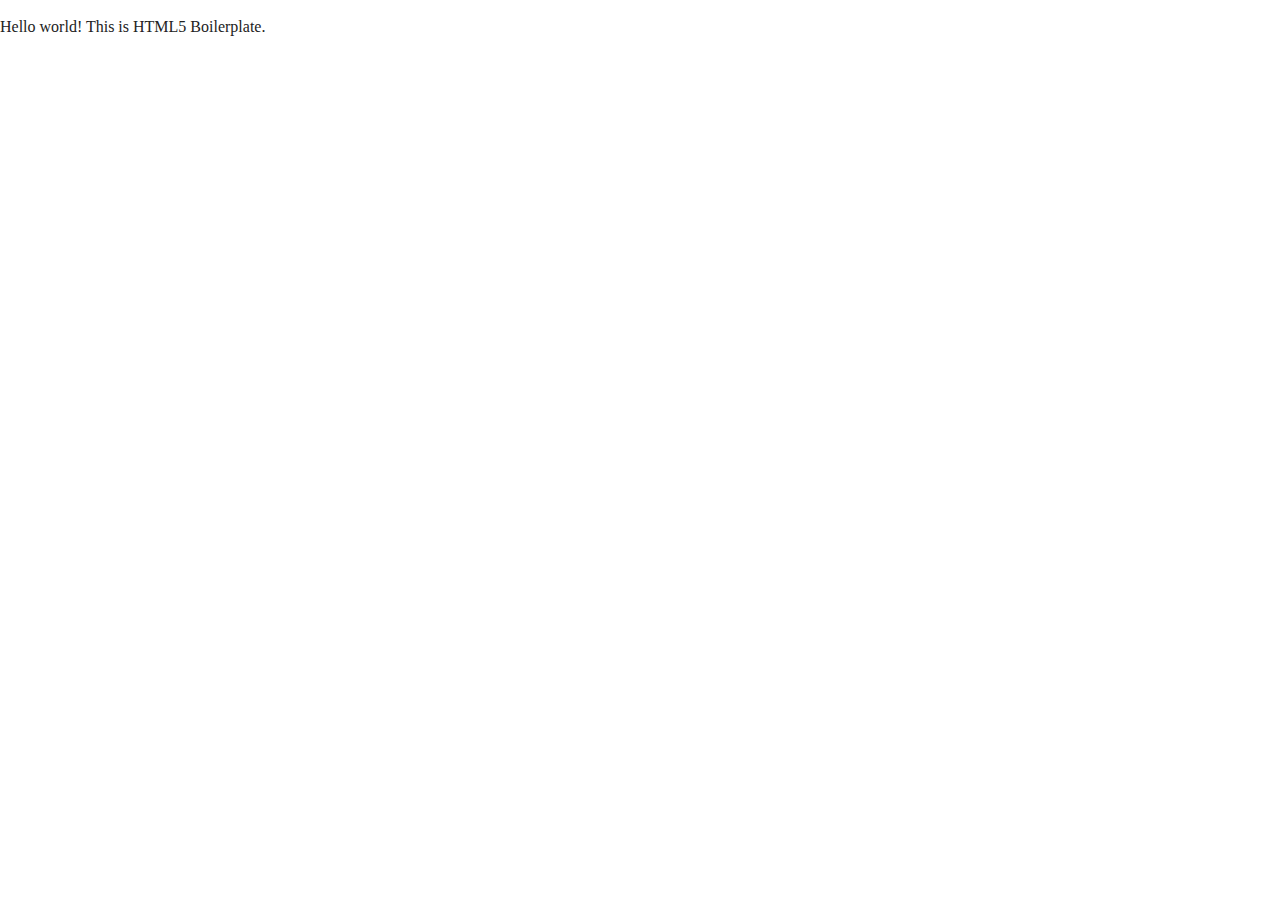
==== index.html @ 2155ab5e "Added HTML5 boilerplate" ====
<!doctype html>
<html class="no-js" lang="">

<head>
  <meta charset="utf-8">
  <title></title>
  <meta name="description" content="">
  <meta name="viewport" content="width=device-width, initial-scale=1">

  <meta property="og:title" content="">
  <meta property="og:type" content="">
  <meta property="og:url" content="">
  <meta property="og:image" content="">

  <link rel="manifest" href="site.webmanifest">
  <link rel="apple-touch-icon" href="icon.png">
  <!-- Place favicon.ico in the root directory -->

  <link rel="stylesheet" href="css/normalize.css">
  <link rel="stylesheet" href="css/main.css">

  <meta name="theme-color" content="#fafafa">
</head>

<body>

  <!-- Add your site or application content here -->
  <p>Hello world! This is HTML5 Boilerplate.</p>
  <script src="js/vendor/modernizr-3.11.2.min.js"></script>
  <script src="js/plugins.js"></script>
  <script src="js/main.js"></script>

  <!-- Google Analytics: change UA-XXXXX-Y to be your site's ID. -->
  <script>
    window.ga = function () { ga.q.push(arguments) }; ga.q = []; ga.l = +new Date;
    ga('create', 'UA-XXXXX-Y', 'auto'); ga('set', 'anonymizeIp', true); ga('set', 'transport', 'beacon'); ga('send', 'pageview')
  </script>
  <script src="https://www.google-analytics.com/analytics.js" async></script>
</body>

</html>
---- css/main.css ----
/*! HTML5 Boilerplate v8.0.0 | MIT License | https://html5boilerplate.com/ */

/* main.css 2.1.0 | MIT License | https://github.com/h5bp/main.css#readme */
/*
 * What follows is the result of much research on cross-browser styling.
 * Credit left inline and big thanks to Nicolas Gallagher, Jonathan Neal,
 * Kroc Camen, and the H5BP dev community and team.
 */

/* ==========================================================================
   Base styles: opinionated defaults
   ========================================================================== */

html {
  color: #222;
  font-size: 1em;
  line-height: 1.4;
}

/*
 * Remove text-shadow in selection highlight:
 * https://twitter.com/miketaylr/status/12228805301
 *
 * Vendor-prefixed and regular ::selection selectors cannot be combined:
 * https://stackoverflow.com/a/16982510/7133471
 *
 * Customize the background color to match your design.
 */

::-moz-selection {
  background: #b3d4fc;
  text-shadow: none;
}

::selection {
  background: #b3d4fc;
  text-shadow: none;
}

/*
 * A better looking default horizontal rule
 */

hr {
  display: block;
  height: 1px;
  border: 0;
  border-top: 1px solid #ccc;
  margin: 1em 0;
  padding: 0;
}

/*
 * Remove the gap between audio, canvas, iframes,
 * images, videos and the bottom of their containers:
 * https://github.com/h5bp/html5-boilerplate/issues/440
 */

audio,
canvas,
iframe,
img,
svg,
video {
  vertical-align: middle;
}

/*
 * Remove default fieldset styles.
 */

fieldset {
  border: 0;
  margin: 0;
  padding: 0;
}

/*
 * Allow only vertical resizing of textareas.
 */

textarea {
  resize: vertical;
}

/* ==========================================================================
   Author's custom styles
   ========================================================================== */

/* ==========================================================================
   Helper classes
   ========================================================================== */

/*
 * Hide visually and from screen readers
 */

.hidden,
[hidden] {
  display: none !important;
}

/*
 * Hide only visually, but have it available for screen readers:
 * https://snook.ca/archives/html_and_css/hiding-content-for-accessibility
 *
 * 1. For long content, line feeds are not interpreted as spaces and small width
 *    causes content to wrap 1 word per line:
 *    https://medium.com/@jessebeach/beware-smushed-off-screen-accessible-text-5952a4c2cbfe
 */

.sr-only {
  border: 0;
  clip: rect(0, 0, 0, 0);
  height: 1px;
  margin: -1px;
  overflow: hidden;
  padding: 0;
  position: absolute;
  white-space: nowrap;
  width: 1px;
  /* 1 */
}

/*
 * Extends the .sr-only class to allow the element
 * to be focusable when navigated to via the keyboard:
 * https://www.drupal.org/node/897638
 */

.sr-only.focusable:active,
.sr-only.focusable:focus {
  clip: auto;
  height: auto;
  margin: 0;
  overflow: visible;
  position: static;
  white-space: inherit;
  width: auto;
}

/*
 * Hide visually and from screen readers, but maintain layout
 */

.invisible {
  visibility: hidden;
}

/*
 * Clearfix: contain floats
 *
 * For modern browsers
 * 1. The space content is one way to avoid an Opera bug when the
 *    `contenteditable` attribute is included anywhere else in the document.
 *    Otherwise it causes space to appear at the top and bottom of elements
 *    that receive the `clearfix` class.
 * 2. The use of `table` rather than `block` is only necessary if using
 *    `:before` to contain the top-margins of child elements.
 */

.clearfix::before,
.clearfix::after {
  content: " ";
  display: table;
}

.clearfix::after {
  clear: both;
}

/* ==========================================================================
   EXAMPLE Media Queries for Responsive Design.
   These examples override the primary ('mobile first') styles.
   Modify as content requires.
   ========================================================================== */

@media only screen and (min-width: 35em) {
  /* Style adjustments for viewports that meet the condition */
}

@media print,
  (-webkit-min-device-pixel-ratio: 1.25),
  (min-resolution: 1.25dppx),
  (min-resolution: 120dpi) {
  /* Style adjustments for high resolution devices */
}

/* ==========================================================================
   Print styles.
   Inlined to avoid the additional HTTP request:
   https://www.phpied.com/delay-loading-your-print-css/
   ========================================================================== */

@media print {
  *,
  *::before,
  *::after {
    background: #fff !important;
    color: #000 !important;
    /* Black prints faster */
    box-shadow: none !important;
    text-shadow: none !important;
  }

  a,
  a:visited {
    text-decoration: underline;
  }

  a[href]::after {
    content: " (" attr(href) ")";
  }

  abbr[title]::after {
    content: " (" attr(title) ")";
  }

  /*
   * Don't show links that are fragment identifiers,
   * or use the `javascript:` pseudo protocol
   */
  a[href^="#"]::after,
  a[href^="javascript:"]::after {
    content: "";
  }

  pre {
    white-space: pre-wrap !important;
  }

  pre,
  blockquote {
    border: 1px solid #999;
    page-break-inside: avoid;
  }

  /*
   * Printing Tables:
   * https://web.archive.org/web/20180815150934/http://css-discuss.incutio.com/wiki/Printing_Tables
   */
  thead {
    display: table-header-group;
  }

  tr,
  img {
    page-break-inside: avoid;
  }

  p,
  h2,
  h3 {
    orphans: 3;
    widows: 3;
  }

  h2,
  h3 {
    page-break-after: avoid;
  }
}
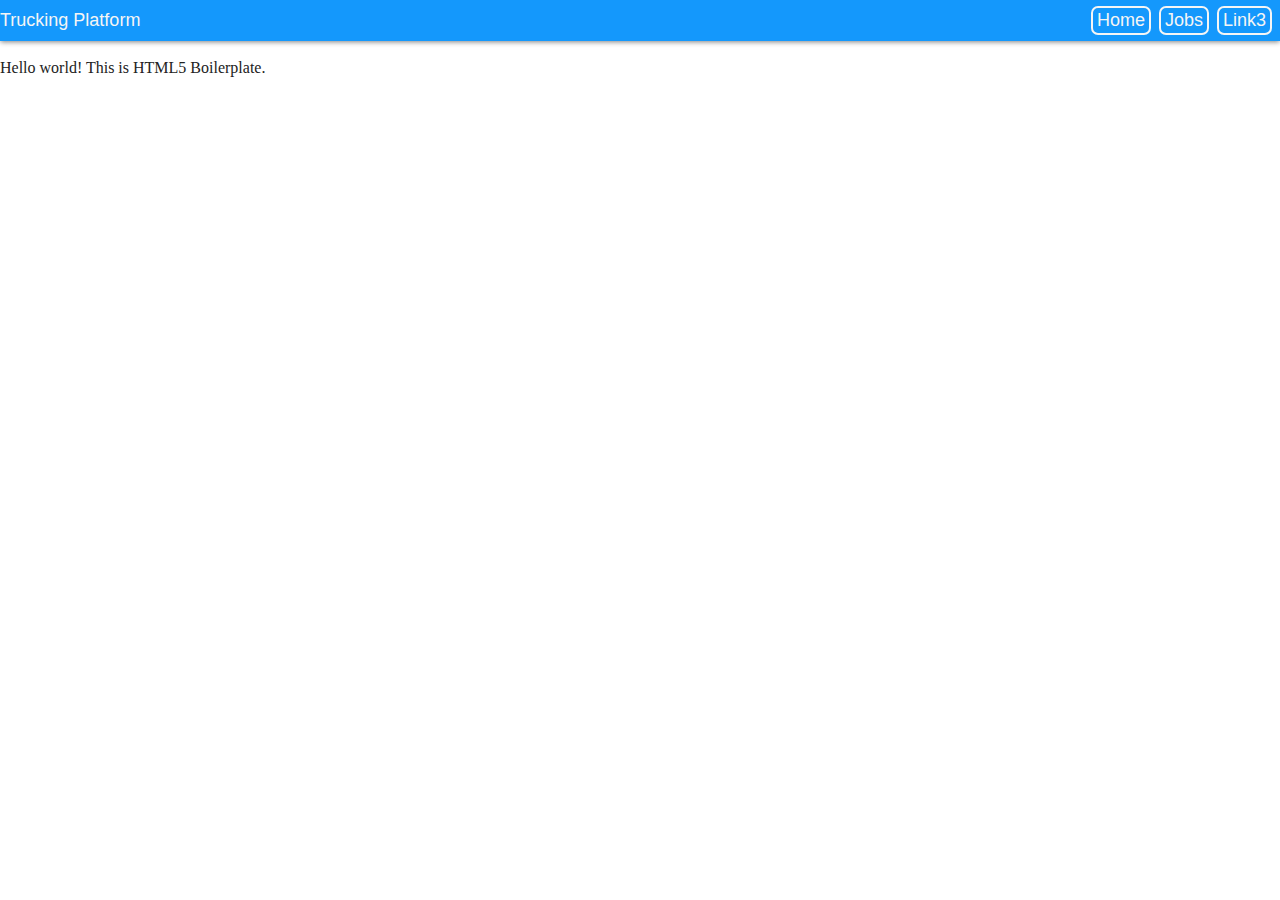
==== commit 2c6f7d2f: "Navbar" ====
--- a/index.html
+++ b/index.html
@@ -20,9 +20,78 @@
   <link rel="stylesheet" href="css/main.css">
 
   <meta name="theme-color" content="#fafafa">
+  <style>
+
+    :root {
+      --PrimaryColor: rgb(20,152,252); /* rgb(20, 152, 252);; */
+    }
+
+    #header {
+      background-color: var(--PrimaryColor);
+      display: flex;
+      justify-content: space-between;
+      height: 4.5vh;
+
+      font-family: Helvetica;
+      font-size: large;
+      color: whitesmoke;
+
+      box-shadow: 0px .5px 5px 0.01px grey;
+    }
+
+    .header-left {
+      justify-self: left;
+    }
+
+    .header-right {
+      justify-self: right;
+    }
+
+    .header-right,.header-right {
+      align-items: center;
+      display: flex;
+      justify-content: space-evenly;
+      vertical-align: middle;
+      text-align: center;
+    }
+
+    .nav-link {
+      color: whitesmoke;
+      margin-right: 8px;
+      text-decoration: none;
+      padding-left: 4px;
+      padding-right: 4px;
+      text-align: center;
+      border-color: whitesmoke;
+      border-style: solid;
+      border-radius: 7px;
+      border-width: 2px;
+    }
+
+    .nav-link:hover {
+      background-color: whitesmoke;
+      color: var(--PrimaryColor);
+    }
+
+    .nav-img {
+
+    }
+
+  </style>
 </head>
 
 <body>
+
+  <div id="header"> 
+    <div class="header-left">  
+     <p style="margin-top: .9vh; padding:0;"> Trucking Platform</p>
+    </div>
+    <div class="header-right"> 
+      <a href="#" class="nav-link">Home </a>
+      <a href="#" class="nav-link">Jobs</a>
+      <a href="#" class="nav-link">Link3</a>
+    </div>
+  </div>
 
   <!-- Add your site or application content here -->
   <p>Hello world! This is HTML5 Boilerplate.</p>
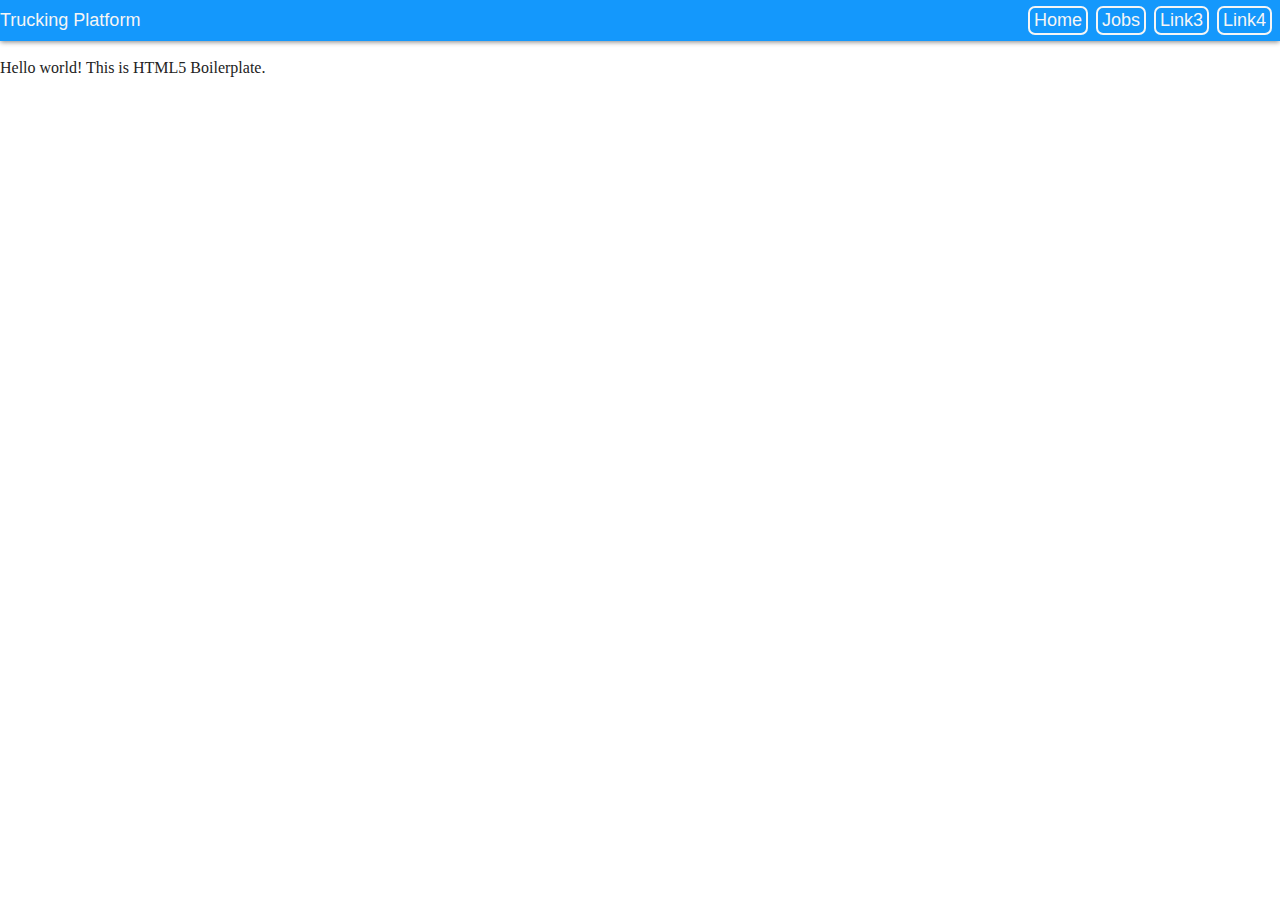
==== commit e980b23b: "Navbar" ====
--- a/index.html
+++ b/index.html
@@ -18,78 +18,23 @@
 
   <link rel="stylesheet" href="css/normalize.css">
   <link rel="stylesheet" href="css/main.css">
+  <link rel="stylesheet" href="css/navbar.css">
 
   <meta name="theme-color" content="#fafafa">
-  <style>
-
-    :root {
-      --PrimaryColor: rgb(20,152,252); /* rgb(20, 152, 252);; */
-    }
-
-    #header {
-      background-color: var(--PrimaryColor);
-      display: flex;
-      justify-content: space-between;
-      height: 4.5vh;
-
-      font-family: Helvetica;
-      font-size: large;
-      color: whitesmoke;
-
-      box-shadow: 0px .5px 5px 0.01px grey;
-    }
-
-    .header-left {
-      justify-self: left;
-    }
-
-    .header-right {
-      justify-self: right;
-    }
-
-    .header-right,.header-right {
-      align-items: center;
-      display: flex;
-      justify-content: space-evenly;
-      vertical-align: middle;
-      text-align: center;
-    }
-
-    .nav-link {
-      color: whitesmoke;
-      margin-right: 8px;
-      text-decoration: none;
-      padding-left: 4px;
-      padding-right: 4px;
-      text-align: center;
-      border-color: whitesmoke;
-      border-style: solid;
-      border-radius: 7px;
-      border-width: 2px;
-    }
-
-    .nav-link:hover {
-      background-color: whitesmoke;
-      color: var(--PrimaryColor);
-    }
-
-    .nav-img {
-
-    }
-
-  </style>
 </head>
 
 <body>
 
   <div id="header"> 
     <div class="header-left">  
-     <p style="margin-top: .9vh; padding:0;"> Trucking Platform</p>
+     <p> Trucking Platform</p>
     </div>
     <div class="header-right"> 
-      <a href="#" class="nav-link">Home </a>
+
+      <a href="index.html" class="nav-link">Home </a>
       <a href="#" class="nav-link">Jobs</a>
-      <a href="#" class="nav-link">Link3</a>
+      <a href="404.html" class="nav-link">Link3</a>
+      <a href="404.html" class="nav-link">Link4</a>
     </div>
   </div>
 
--- a/css/navbar.css
+++ b/css/navbar.css
@@ -0,0 +1,79 @@
+
+    :root {
+      --PrimaryColor:  rgb(20,152,252,1); /* rgb(20, 152, 252);; */
+    }
+
+    #header {
+      background-color: var(--PrimaryColor);
+      display: flex;
+      justify-content: space-between;
+      height: 4.5vh;
+      width: 100%;
+      top: 0;
+      position: sticky;
+      
+      font-family: Helvetica;
+      font-size: large;
+      color: whitesmoke;
+
+      box-shadow: 0px .5px 5px 0.01px grey;
+    }
+
+    .header-left {
+      justify-self: left;
+    }
+
+    .header-right {
+      justify-self: right;
+    }
+
+    .header-right,.header-left {
+      align-items: center;
+      display: flex;
+      justify-content: space-evenly;
+      vertical-align: middle;
+      text-align: center;
+      flex-direction: row;
+    }
+
+    .nav-link {
+      color: whitesmoke;
+      margin-right: 8px;
+      text-decoration: none;
+      padding-left: 4px;
+      padding-right: 4px;
+      text-align: center;
+      border-color: whitesmoke;
+      border-style: solid;
+      border-radius: 7px;
+      border-width: 2px;
+      transition-duration: .25s;
+    }
+
+    @media only screen and (max-width: 600px) {
+      #header {
+        font-size: medium;
+        height: 3.5vh;
+      }
+    }
+
+    @media only screen and (min-width: 1500px) {
+      #header {
+        height: 5vh;
+        font-size: x-large;
+      }
+    }
+
+    .nav-link:hover {
+      transition-duration: .25s;
+      background-color: whitesmoke;
+      color: var(--PrimaryColor);
+    }
+
+    .nav-link:active { /* Trying out different css animations to see which one looks the best*/
+      transition-duration: .15s;
+      transform: rotateZ(6deg);
+      /*box-shadow: 0px 0px 7px 1px whitesmoke;*/
+      /*text-shadow: 0px 2px 0px var(--PrimaryColor);*/
+      /*font-size: medium;*/
+    }